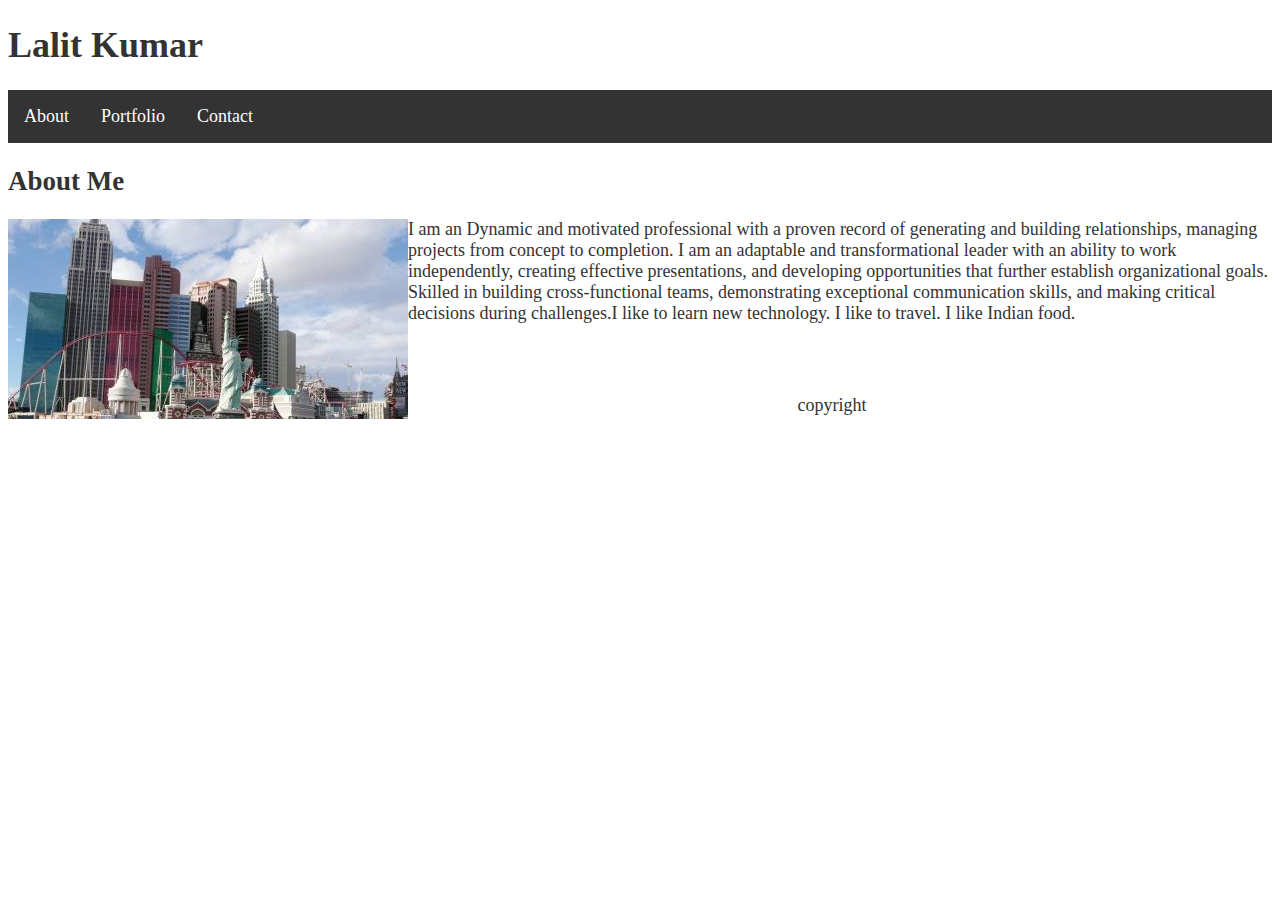
==== index.html @ 4745206f "save" ====
<!DOCTYPE html>
<html lang="en-us">

<head>
  <meta charset="UTF-8">
  <title>CSS Stylesheets with Relative Paths</title>
  <link rel="stylesheet" type="text/css" href="./css/style.css">
  <link rel="stylesheet" href="./css/float-style.css">
  <meta name="viewport" content="width=device-width, initial-scale=1.0">
</head>

<body>
  <h1>Lalit Kumar</h1>

  <ul>
    <li><a href="index.html"> About </a></li>
    <li><a href="portfolio.html"> Portfolio </a></li>
    <li><a href="contact.html"> Contact </a></li>

  </ul>
  <div class="div">
    <h2>About Me</h2>
    <img class="img" src="Images\file1.jpg" alt="Lalit Kumar">
    <p> I am an Dynamic and motivated professional with a proven record of generating and building relationships,
      managing projects from concept to completion. I am an adaptable and transformational leader with an ability to
      work independently, creating effective presentations, and developing opportunities that further establish
      organizational goals. Skilled in building cross-functional teams, demonstrating exceptional communication skills,
      and making critical decisions during challenges.I like to learn new technology. I like to travel. I like Indian
      food.
    </p>
  </div> <br>
  <footer class="footer">
    <p>copyright</p>
  </footer>
</body>

</html>
---- css/style.css ----
body {
  font-family: Georgia, "Times New Roman", Times, serif;
  font-size: 18px;
  color: #333;
  background: #e9e3b4;
}

ul {
  list-style-type: none;
  margin: 0;
  padding: 0;
  overflow: hidden;
  background-color: #333333;
}

li {
  float: left;
}

li a {
  display: block;
  color: white;
  text-align: center;
  padding: 16px;
  text-decoration: none;
}

img { 
    float:left;
}

footer{
  padding: 14px 16px;
  text-align: center;
  
}
#navbarSupportedContent {
  padding-left: 55%;}

  
  
  @media screen and (min-width: 640px) {
    body {
      background-color: lightsalmon;
    }
  }
  @media screen and (min-width: 768px) {
    body {
      background-color: lavender;
    }
  }
  @media screen and (min-width: 980px) {
    body {
      background-color: white;
    }
  }
---- css/float-style.css ----
.clearfix::after {
  content: " ";
  display: block;
  clear: both;
}

aside {
  float: left;
}

main {
  float: left;
}
.float {
  float: right;
}
img {
  float: left;
}
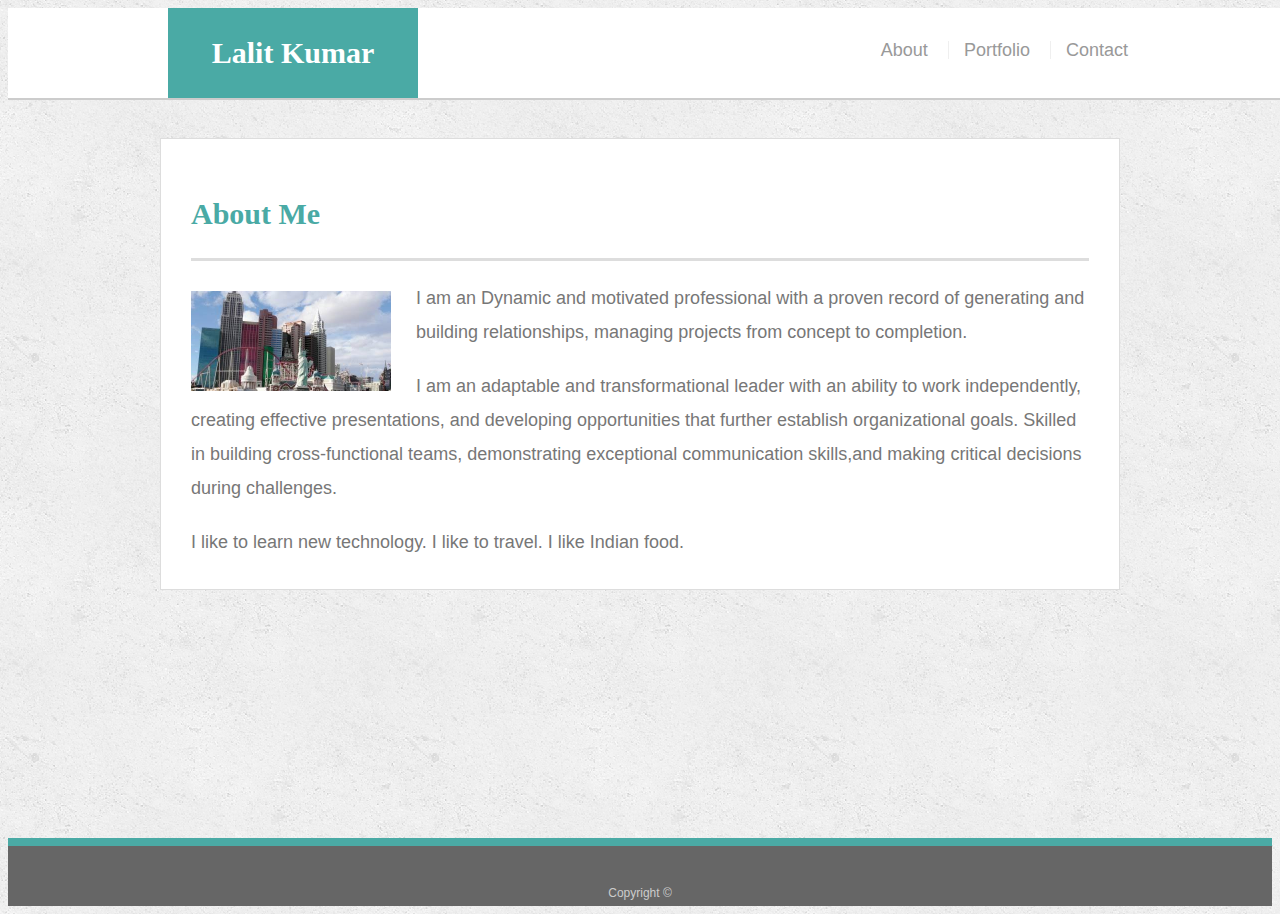
==== commit 658bc367: "new update" ====
--- a/index.html
+++ b/index.html
@@ -1,36 +1,52 @@
-<!DOCTYPE html>
+<!doctype html>
 <html lang="en-us">
 
 <head>
   <meta charset="UTF-8">
-  <title>CSS Stylesheets with Relative Paths</title>
-  <link rel="stylesheet" type="text/css" href="./css/style.css">
-  <link rel="stylesheet" href="./css/float-style.css">
+  <title>About | Lalit Kumar</title>
   <meta name="viewport" content="width=device-width, initial-scale=1.0">
+  <link rel="stylesheet" type="text/css" href="assets/css/style.css">
+  
 </head>
 
 <body>
-  <h1>Lalit Kumar</h1>
 
-  <ul>
-    <li><a href="index.html"> About </a></li>
-    <li><a href="portfolio.html"> Portfolio </a></li>
-    <li><a href="contact.html"> Contact </a></li>
+  <header id="masthead">
+    <div class="container">
+      <a href="index.html" id="logo">Lalit Kumar</a>
+      <nav>
+        <a href="index.html"> About</a>
+        <a href="portfolio.html">Portfolio</a>
+        <a href="contact.html">Contact</a>
+      </nav>
+    </div>
+  </header>
 
-  </ul>
-  <div class="div">
-    <h2>About Me</h2>
-    <img class="img" src="Images\file1.jpg" alt="Lalit Kumar">
-    <p> I am an Dynamic and motivated professional with a proven record of generating and building relationships,
-      managing projects from concept to completion. I am an adaptable and transformational leader with an ability to
-      work independently, creating effective presentations, and developing opportunities that further establish
-      organizational goals. Skilled in building cross-functional teams, demonstrating exceptional communication skills,
-      and making critical decisions during challenges.I like to learn new technology. I like to travel. I like Indian
-      food.
-    </p>
-  </div> <br>
-  <footer class="footer">
-    <p>copyright</p>
+  <div id="main-container" class="container">
+    <section class="main-section">
+      <h1>About Me</h1>
+
+      <img src="assets/images/file1.jpg" class="auth-image" alt="Your Name">
+
+      <p>I am an Dynamic and motivated professional with a proven record of generating and building relationships,
+        managing projects from concept to completion.</p>
+
+      <p>I am an adaptable and transformational leader with an ability to
+        work independently, creating effective presentations, and developing opportunities that further establish
+        organizational goals. Skilled in building cross-functional teams, demonstrating exceptional communication
+        skills,and making critical decisions during challenges.</p>
+
+      <p>I like to learn new technology. I like to travel. I like Indian
+        food.</p>
+
+    </section>
+
+  </div>
+
+  <footer>
+    <div class="container">
+      Copyright &copy;
+    </div>
   </footer>
 </body>
 
--- a/assets/css/style.css
+++ b/assets/css/style.css
@@ -0,0 +1,245 @@
+body {
+  font-family: Arial, "Helvetica Neue", Helvetica, sans-serif;
+  font-size: 18px;
+  line-height: 34px;
+  color: #777777;
+  background: url("../images/concrete_seamless.png");
+}
+
+* {
+  box-sizing: border-box;
+}
+
+/* general */
+
+.container {
+  width: 100%;
+  max-width: 960px;
+  margin: 0 auto;
+  clear: both;
+}
+
+h1,
+h2,
+h3,
+p {
+  margin-bottom: 20px;
+}
+
+p:last-child {
+  margin-bottom: 0;
+}
+
+h1,
+h2,
+h3 {
+  font-family: Georgia, Times, "Times New Roman", serif;
+  font-weight: 700;
+  color: #4aaaa5;
+}
+
+h1 {
+  padding-bottom: 20px;
+  font-size: 30px;
+  line-height: 49px;
+  border-bottom: 3px solid #dddddd;
+}
+
+h2,
+h3 {
+  font-size: 22px;
+}
+
+/* header */
+
+#masthead {
+  position: fixed;
+  z-index: 99;
+  width: 100%;
+  margin: 0 0 30px;
+  overflow: auto;
+  color: #ffffff;
+  background: #ffffff;
+  border-bottom: 2px solid #cccccc;
+}
+
+#logo {
+  float: left;
+  width: 250px;
+  height: 90px;
+  font-family: Georgia, Times, "Times New Roman", serif;
+  font-size: 30px;
+  font-weight: 700;
+  line-height: 90px;
+  color: #ffffff;
+  text-align: center;
+  text-decoration: none;
+  background: #4aaaa5;
+}
+
+nav {
+  float: right;
+  margin-top: 25px;
+}
+
+nav a {
+  display: inline-block;
+  padding-left: 15px;
+  margin-left: 15px;
+  line-height: 18px;
+  color: #999;
+  text-decoration: none;
+  border-left: 1px solid #efefef;
+}
+
+nav a:first-child {
+  border-left: 0 none;
+}
+
+/* footer */
+
+footer {
+  padding: 30px 0;
+  clear: both;
+  font-size: 12px;
+  color: #ffffff;
+  color: #cccccc;
+  text-align: center;
+  background: #666666;
+  border-top: 8px solid #4aaaa5;
+  height: 50px;
+}
+
+h3, h2 {
+  padding-bottom: 20px;
+  margin-bottom: 15px;
+  line-height: 22px;
+  border-bottom: 2px solid #eeeeee;
+}
+
+/* main */
+
+#main-container {
+  padding-top: 130px;
+  min-height: calc(100vh - 70px);
+}
+
+.main-section {
+  float: left;
+  width: 100%;
+  max-width: 960px;
+  padding: 30px;
+  margin: 0 0 40px;
+  background: #ffffff;
+  border: 1px solid #dddddd;
+}
+
+/* portfolio page */
+
+.work {
+  position: relative;
+  float: left;
+  width: 274px;
+  margin: 20px 0 25px;
+  overflow: auto;
+}
+
+.work:nth-child(even) {
+  margin-right: 40px;
+}
+
+.work img {
+  width: 100%;
+  border: 0 none;
+  opacity: 0.8;
+}
+
+.work h3 {
+  position: absolute;
+  bottom: 20px;
+  width: 100%;
+  padding: 15px;
+  margin-bottom: 0;
+  font-weight: 300;
+  line-height: 30px;
+  color: #ffffff;
+  text-align: center;
+  background: #4aaaa5;
+  border-bottom: 0;
+}
+
+.auth-image {
+  float: left;
+  width: 200px;
+  height: auto;
+  margin-top: 10px;
+  margin-right: 25px;
+}
+
+/* contact page */
+
+#contact-form ul {
+  margin-bottom: 20px;
+}
+
+#contact-form li {
+  margin-bottom: 10px;
+}
+
+label,
+input[type=text],
+input[type=email],
+textarea {
+  display: block;
+  width: 100%;
+}
+
+input[type=text],
+input[type=email],
+textarea {
+  height: 35px;
+  padding: 0 10px;
+  font-size: 14px;
+  border: 1px solid #dddddd;
+}
+
+textarea {
+  height: 200px;
+}
+
+input[type=submit] {
+  padding: 10px 30px;
+  font-size: 18px;
+  color: #ffffff;
+  cursor: pointer;
+  background: #4aaaa5;
+  border: 0 none;
+}
+
+
+
+/* On screens that are 980px or less, set the background color to blue */
+@media screen and (max-width: 980px) {
+  body {
+    background-color: blue;
+    color: blue;
+  }
+}
+
+/* On screens that are 768px or less, set the background color to olive */
+@media screen and (max-width: 768px) {
+  body {
+     color: green;
+  }
+}
+
+/* On screens that are 640px or less, set the background color to olive */
+@media screen and (max-width: 640px) {
+  body {
+     color:yellow;
+  }
+    #masthead {
+      position: static;
+      }
+  }
+
